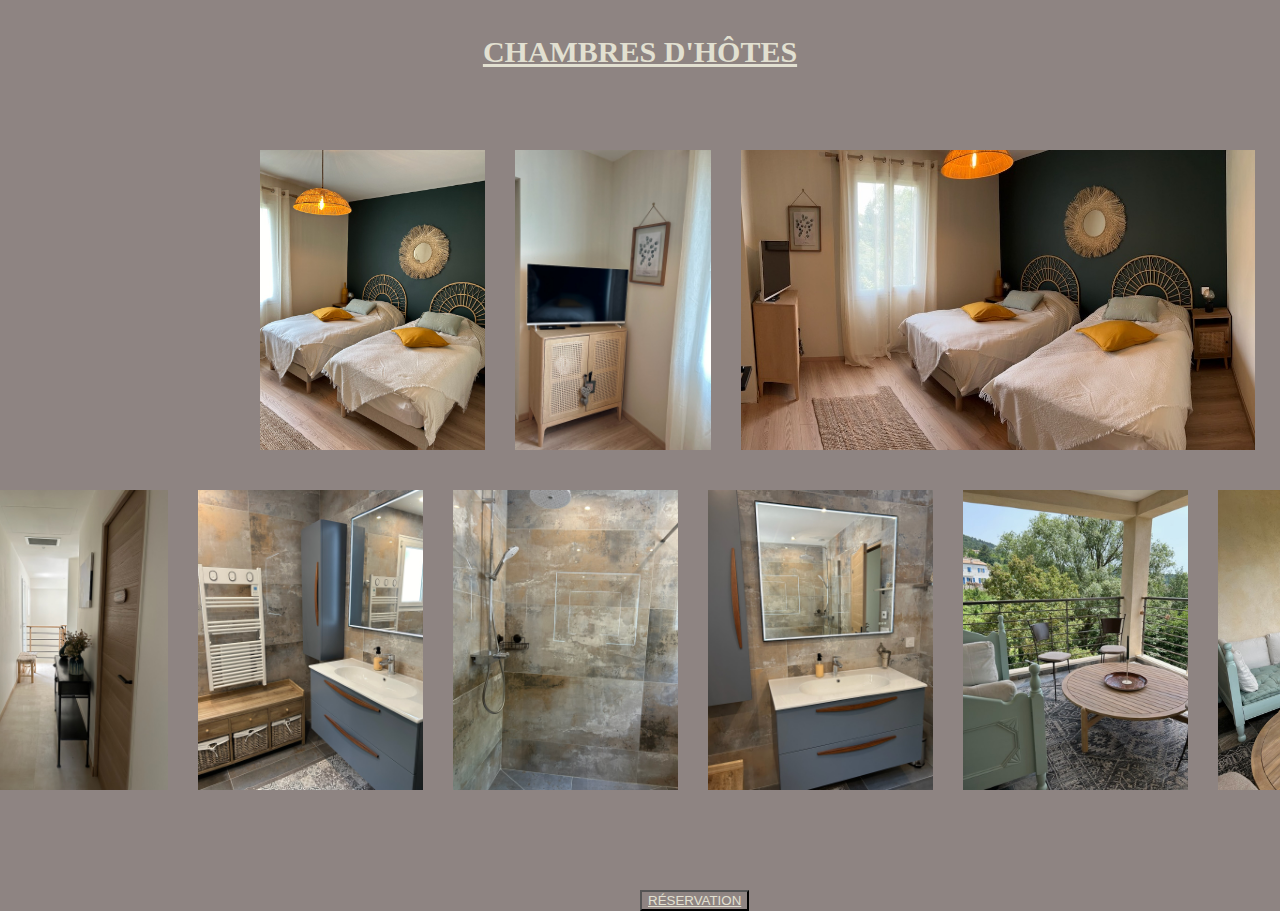
==== chambres/Chambres.html @ 8f8e571c "initalize annimation" ====
<!DOCTYPE html>
<html lang="en">
<head>
    <meta charset="UTF-8">
    <meta name="viewport" content="width=device-width, initial-scale=1.0">
    <link rel="stylesheet" href="chambres.css">
    <title>Chambre d'Hotes</title>
</head>
<body>
    <h2 class="titre"> Chambres d'Hôtes</h2>
    <div class="carousel-photos">
        <div class="photos-section">
            <img src="/chambres/images/img-1 Twin-Zen.jpg" alt="photo1">
            <img src="/chambres/images/img-2.jpg" alt="photo2">
            <img src="/chambres/images/img-3.jpg" alt="photo3">
            <img src="/chambres/images/img-4.jpg" alt="photo4">
            <img src="/chambres/images/img-5 Familial.jpg" alt="photo5">
            <img src="/chambres/images/img-6.jpg" alt="photo6">
        </div>
        <div class="photos">
            <img src="/chambres/images/img-7.jpg" alt="photo7">
            <img src="/chambres/images/img-8.jpg" alt="photo8">
            <img src="/chambres/images/img-9.jpg" alt="photo9">
            <img src="/chambres/images/img-10.jpg" alt="photo10">
            <img src="/chambres/images/img-11.jpg" alt="photo11">
            <img src="/chambres/images/img-12.jpg" alt="photo12">
            <img src="/chambres/images/img-13.jpg" alt="photo13">
        </div>
        <button class="réservation">Réservation </button>
        </div>
       
        </div>

    </div>
    
</body>
</html>
---- chambres/chambres.css ----
@import url('https://fonts.googleapis.com/css2?family=Inknut+Antiqua:wght@300;400;500;600;700;800;900&display=swap');
@import url('https://fonts.googleapis.com/css2?family=Playwrite+MX:wght@100..400&display=swap');
* {
    background-color: #8e8482;
    color: #e2e0d1;
    text-decoration: underline; 
    text-transform: uppercase;
}
.titre{
    font-family: 'Playerwrite';
    display:flex; 
    position: absolute;
    top: 10px;
    justify-content: center;
}
body {
    font-size: 20px;
    justify-content: center;
    display: flex; 
    font-family: 'Playwrite MX'; 
    align-items:center;
    text-align: center;

}
.photos-section{
    height: 300px;
    width: 300px;
    gap: 30px;
    display: flex;
    flex-wrap: nowrap;
    position: absolute; 
    top: 150px;
    left: 260px;
    animation: scroll 15s linear infinite; 
}
@keyframes scroll {
    0% {transform: translateX(0%);}
    100% {transform: translateX(-100%);}
}

.photos {
    height: 300px; 
    width: 300px;
    display: flex; 
    justify-content: center;
    margin: 190px;
    margin-left: 30px;
    gap: 30px;
    position: absolute;
    top: 300px;
    animation: scroll 15s linear infinite;   
}

.réservation{
    display: flex; 
    justify-content: center;
    position: absolute;
    top: 890px;
}
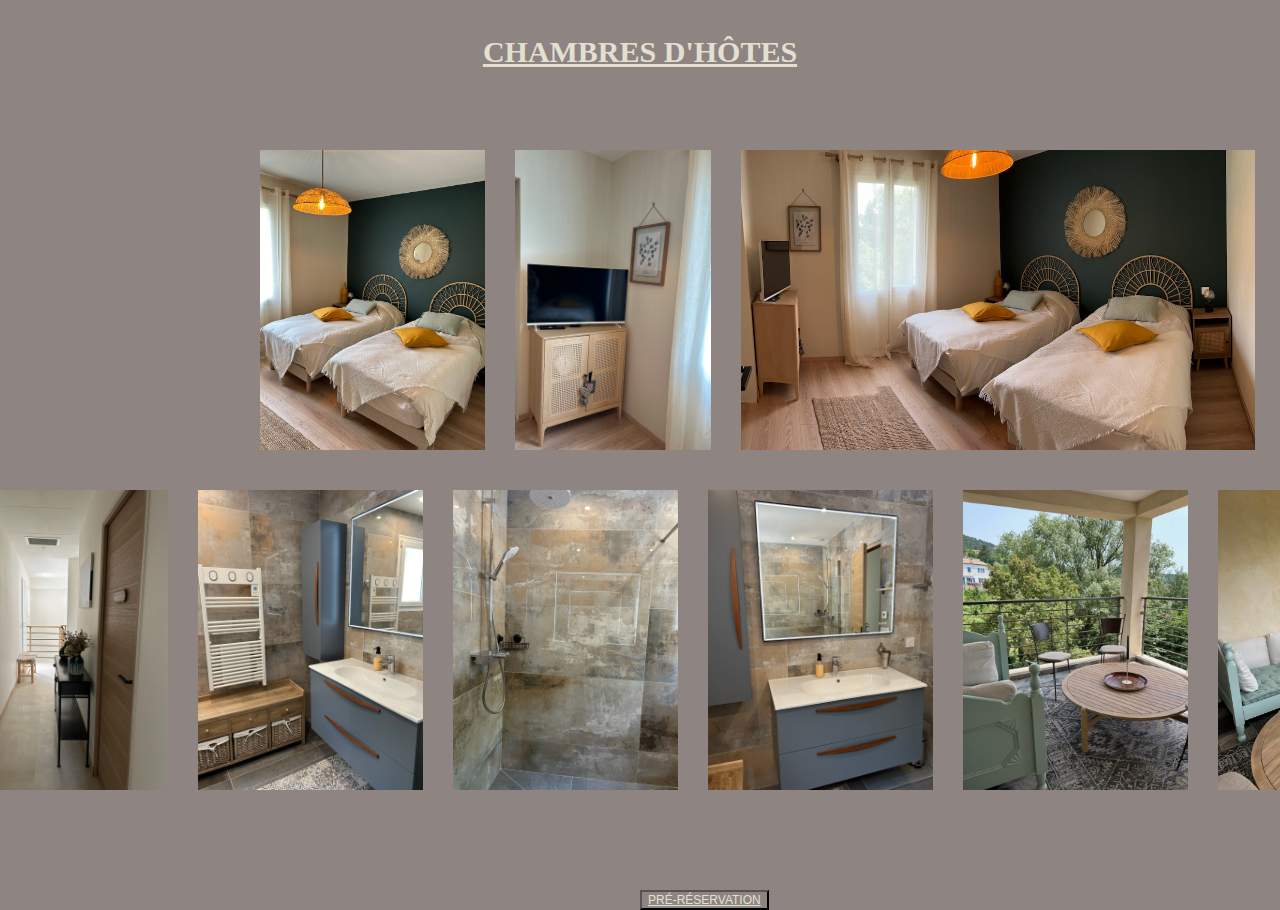
==== commit bfc99277: "button pré-réservation" ====
--- a/chambres/Chambres.html
+++ b/chambres/Chambres.html
@@ -26,7 +26,7 @@
             <img src="/chambres/images/img-12.jpg" alt="photo12">
             <img src="/chambres/images/img-13.jpg" alt="photo13">
         </div>
-        <button class="réservation">Réservation </button>
+        <button class="réservation"> Pré-Réservation</button>
         </div>
        
         </div>
--- a/chambres/chambres.css
+++ b/chambres/chambres.css
@@ -56,4 +56,7 @@
     justify-content: center;
     position: absolute;
     top: 890px;
+    text-decoration: underline; 
+    font-size: 12px;
+    cursor: pointer; 
 }
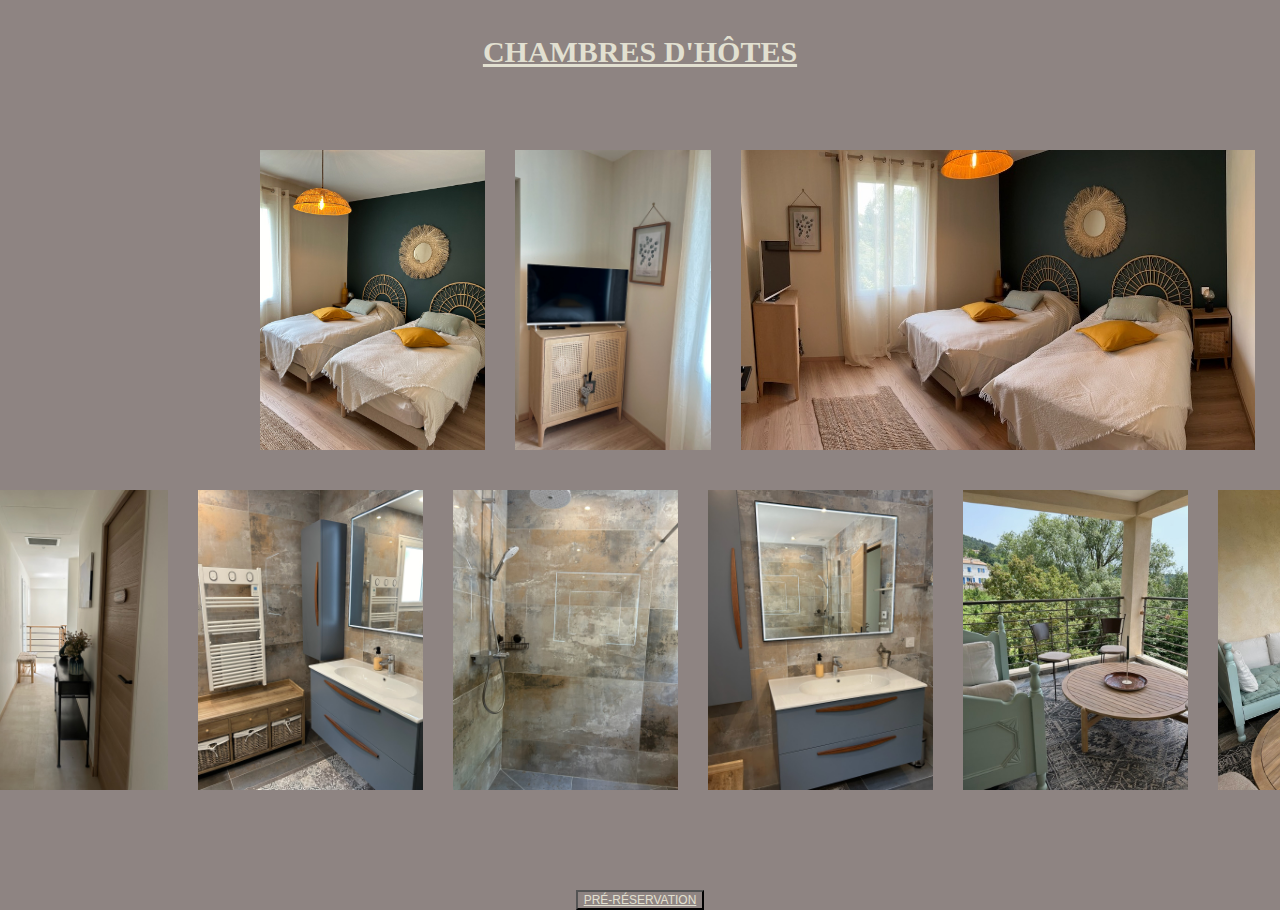
==== commit bb0ca99f: "correction page acceuil et incorporation formulaire" ====
--- a/chambres/Chambres.html
+++ b/chambres/Chambres.html
@@ -4,10 +4,14 @@
     <meta charset="UTF-8">
     <meta name="viewport" content="width=device-width, initial-scale=1.0">
     <link rel="stylesheet" href="chambres.css">
+    <script src="formulaire.js"></script>
     <title>Chambre d'Hotes</title>
 </head>
 <body>
+    <!-- titre -->
     <h2 class="titre"> Chambres d'Hôtes</h2>
+
+    <!-- défilement des photos -->
     <div class="carousel-photos">
         <div class="photos-section">
             <img src="/chambres/images/img-1 Twin-Zen.jpg" alt="photo1">
@@ -17,21 +21,23 @@
             <img src="/chambres/images/img-5 Familial.jpg" alt="photo5">
             <img src="/chambres/images/img-6.jpg" alt="photo6">
         </div>
-        <div class="photos">
-            <img src="/chambres/images/img-7.jpg" alt="photo7">
-            <img src="/chambres/images/img-8.jpg" alt="photo8">
-            <img src="/chambres/images/img-9.jpg" alt="photo9">
-            <img src="/chambres/images/img-10.jpg" alt="photo10">
-            <img src="/chambres/images/img-11.jpg" alt="photo11">
-            <img src="/chambres/images/img-12.jpg" alt="photo12">
-            <img src="/chambres/images/img-13.jpg" alt="photo13">
+
+            <!-- défilement des photos 2 -->
+            <div class="photos">
+                <img src="/chambres/images/img-7.jpg" alt="photo7">
+                <img src="/chambres/images/img-8.jpg" alt="photo8">
+                <img src="/chambres/images/img-9.jpg" alt="photo9">
+                <img src="/chambres/images/img-10.jpg" alt="photo10">
+                <img src="/chambres/images/img-11.jpg" alt="photo11">
+                <img src="/chambres/images/img-12.jpg" alt="photo12">
+                <img src="/chambres/images/img-13.jpg" alt="photo13">
+            </div>
+
         </div>
-        <button class="réservation"> Pré-Réservation</button>
-        </div>
-       
-        </div>
-
+           </div>
     </div>
+            <!-- button pour la pré-réservation -->
+            <button class="réservation" onclick="window.location.href='formulaire.html'">pré-réservation</button>
     
 </body>
 </html>--- a/chambres/chambres.css
+++ b/chambres/chambres.css
@@ -5,6 +5,8 @@
     color: #e2e0d1;
     text-decoration: underline; 
     text-transform: uppercase;
+    scroll-behavior: smooth;
+    
 }
 .titre{
     font-family: 'Playerwrite';
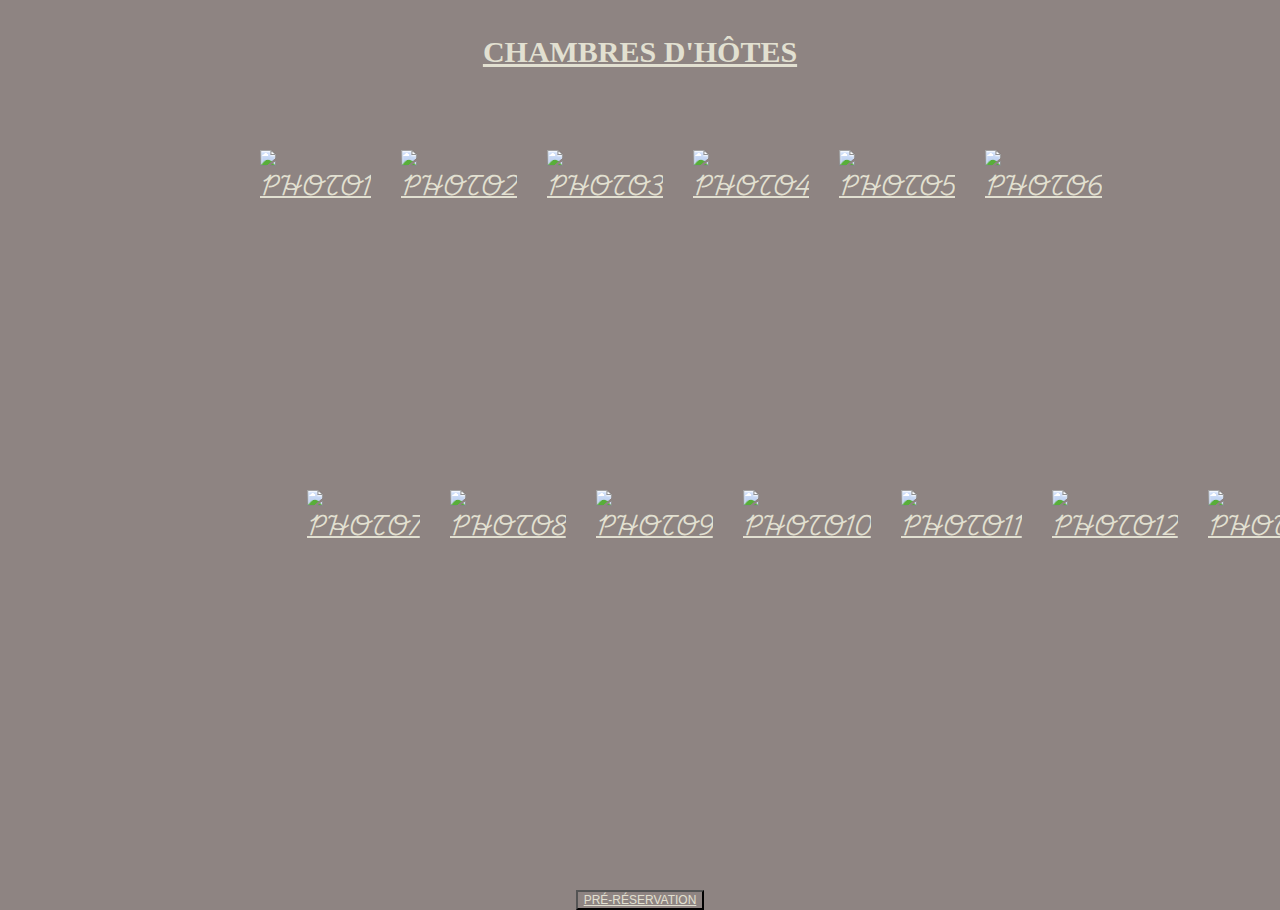
==== commit bc3387ed: "formulaire de réservation & page contact" ====
--- a/chambres/Chambres.html
+++ b/chambres/Chambres.html
@@ -14,23 +14,23 @@
     <!-- défilement des photos -->
     <div class="carousel-photos">
         <div class="photos-section">
-            <img src="/chambres/images/img-1 Twin-Zen.jpg" alt="photo1">
-            <img src="/chambres/images/img-2.jpg" alt="photo2">
-            <img src="/chambres/images/img-3.jpg" alt="photo3">
-            <img src="/chambres/images/img-4.jpg" alt="photo4">
-            <img src="/chambres/images/img-5 Familial.jpg" alt="photo5">
-            <img src="/chambres/images/img-6.jpg" alt="photo6">
+            <img src="/site-Nice-gite/chambres/images/img-1 Twin-Zen.jpg" alt="photo1">
+            <img src="/site-Nice-gite/chambres/images/img-2.jpg" alt="photo2">
+            <img src="/site-Nice-gite/chambres/images/img-3.jpg" alt="photo3">
+            <img src="/site-Nice-gite/chambres/images/img-4.jpg" alt="photo4">
+            <img src="/site-Nice-gite/chambres/images/img-5 Familial.jpg" alt="photo5">
+            <img src= "/site-Nice-gite/chambres/images/img-6.jpg" alt="photo6">
         </div>
 
             <!-- défilement des photos 2 -->
             <div class="photos">
-                <img src="/chambres/images/img-7.jpg" alt="photo7">
-                <img src="/chambres/images/img-8.jpg" alt="photo8">
-                <img src="/chambres/images/img-9.jpg" alt="photo9">
-                <img src="/chambres/images/img-10.jpg" alt="photo10">
-                <img src="/chambres/images/img-11.jpg" alt="photo11">
-                <img src="/chambres/images/img-12.jpg" alt="photo12">
-                <img src="/chambres/images/img-13.jpg" alt="photo13">
+                <img src="/site-Nice-gite/chambres/images/img-7.jpg" alt="photo7">
+                <img src="/site-Nice-gite/chambres/images/img-8.jpg" alt="photo8">
+                <img src="/site-Nice-gite/chambres/images/img-9.jpg" alt="photo9">
+                <img src="/site-Nice-gite/chambres/images/img-10.jpg" alt="photo10">
+                <img src="/site-Nice-gite/chambres/images/img-11.jpg" alt="photo11">
+                <img src="/site-Nice-gite/chambres/images/img-12.jpg" alt="photo12">
+                <img src="/site-Nice-gite/chambres/images/img-13.jpg" alt="photo13">
             </div>
 
         </div>
